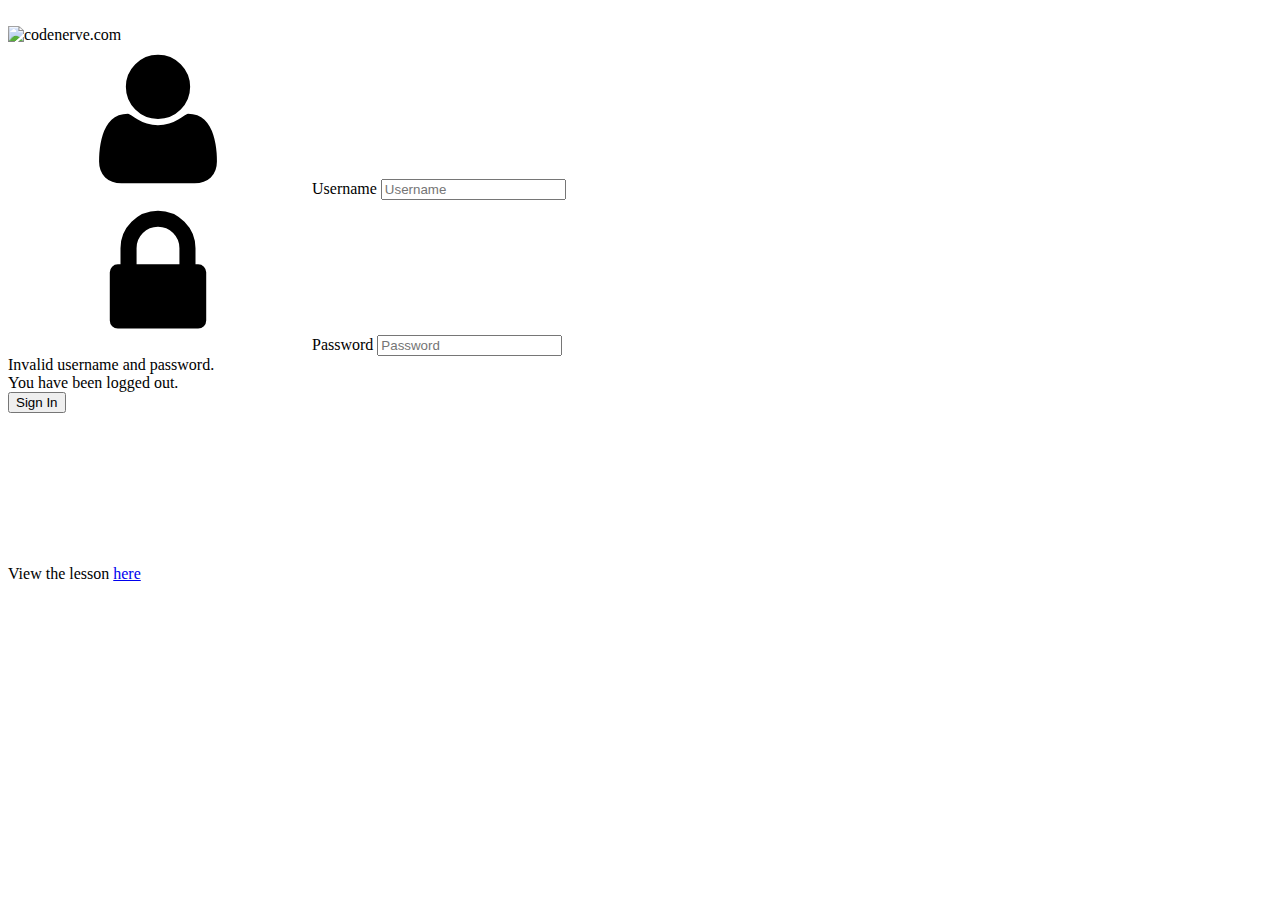
==== src/main/resources/templates/login.html @ 5111a839 "#6 - Add login.html file" ====
<!DOCTYPE html>
<html xmlns="http://www.w3.org/1999/xhtml" xmlns:th="http://www.thymeleaf.org"
>

<head>
    <title>codenerve.com - Spring Boot - Basic Login Form</title>
    <meta charset="UTF-8">
    <title>Login</title>
    <link href="https://fonts.googleapis.com/css?family=Open+Sans:400,700" rel="stylesheet">
    <link href="css/style.css" rel="stylesheet">
</head>

<body>
<body class="align">

<div class="grid">

    <form class="form login" method="post" th:action="@{/login}">

        <br/>
        <div class="form__image">
            <img alt="codenerve.com" src="https://www.codenerve.com/wp-content/uploads/2015/05/favicon1.png">
        </div>

        <div class="form__field">
            <label for="login__username">
                <svg class="icon">
                    <use xlink:href="#user" xmlns:xlink="http://www.w3.org/1999/xlink"></use>
                </svg>
                <span class="hidden">Username</span></label>
            <input class="form__input" id="login__username" name="username" placeholder="Username" required type="text">
        </div>

        <div class="form__field">
            <label for="login__password">
                <svg class="icon">
                    <use xlink:href="#lock" xmlns:xlink="http://www.w3.org/1999/xlink"></use>
                </svg>
                <span class="hidden">Password</span></label>
            <input class="form__input" id="login__password" name="password" placeholder="Password" required
                   type="password">
        </div>

        <div class="text--center" th:if="${param.error}">
            Invalid username and password.
        </div>
        <div class="text--center" th:if="${param.logout}">
            You have been logged out.
        </div>

        <div class="form__field">
            <input type="submit" value="Sign In">
        </div>

    </form>

    <p class="text--center">View the lesson <a href="https://www.codenerve.com/spring-boot-basic-login-form/"
                                               target="_blank">here</a>
        <svg class="icon"></use></svg>
    </p>

</div>

<svg class="icons" xmlns="http://www.w3.org/2000/svg">
    <symbol id="arrow-right" viewBox="0 0 1792 1792">
        <path d="M1600 960q0 54-37 91l-651 651q-39 37-91 37-51 0-90-37l-75-75q-38-38-38-91t38-91l293-293H245q-52 0-84.5-37.5T128 1024V896q0-53 32.5-90.5T245 768h704L656 474q-38-36-38-90t38-90l75-75q38-38 90-38 53 0 91 38l651 651q37 35 37 90z"/>
    </symbol>
    <symbol id="lock" viewBox="0 0 1792 1792">
        <path d="M640 768h512V576q0-106-75-181t-181-75-181 75-75 181v192zm832 96v576q0 40-28 68t-68 28H416q-40 0-68-28t-28-68V864q0-40 28-68t68-28h32V576q0-184 132-316t316-132 316 132 132 316v192h32q40 0 68 28t28 68z"/>
    </symbol>
    <symbol id="user" viewBox="0 0 1792 1792">
        <path d="M1600 1405q0 120-73 189.5t-194 69.5H459q-121 0-194-69.5T192 1405q0-53 3.5-103.5t14-109T236 1084t43-97.5 62-81 85.5-53.5T538 832q9 0 42 21.5t74.5 48 108 48T896 971t133.5-21.5 108-48 74.5-48 42-21.5q61 0 111.5 20t85.5 53.5 62 81 43 97.5 26.5 108.5 14 109 3.5 103.5zm-320-893q0 159-112.5 271.5T896 896 624.5 783.5 512 512t112.5-271.5T896 128t271.5 112.5T1280 512z"/>
    </symbol>
</svg>

</body>


</body>
</html>
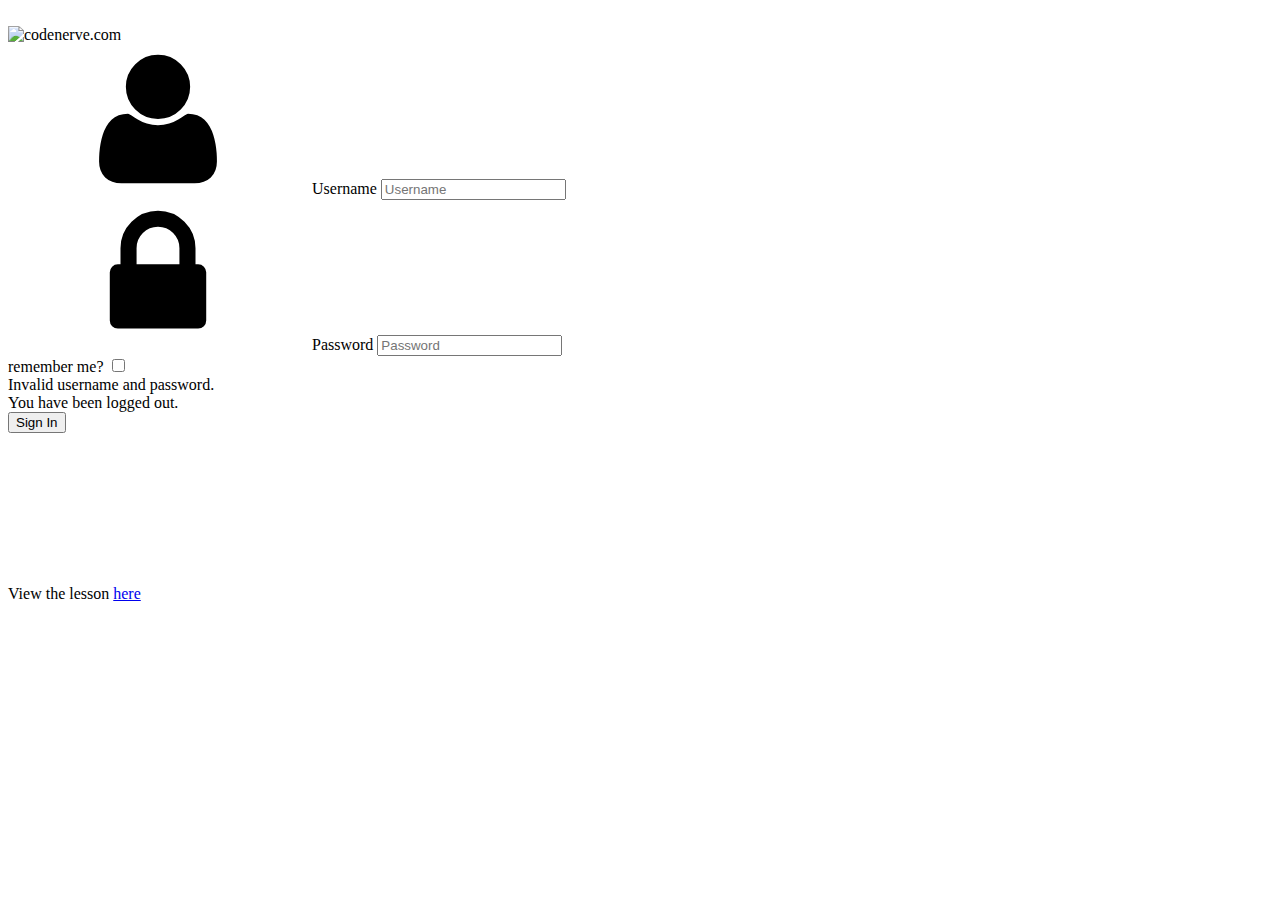
==== commit dcbd0807: "#22 - Add rememberMe Checkbox" ====
--- a/src/main/resources/templates/login.html
+++ b/src/main/resources/templates/login.html
@@ -41,6 +41,11 @@
                    type="password">
         </div>
 
+        <div class="text--center">
+            <label for="login__checkbox" id="login__checkbox_label">remember me?</label>
+            <input id="login__checkbox" name="remember-me" type="checkbox"/>
+        </div>
+
         <div class="text--center" th:if="${param.error}">
             Invalid username and password.
         </div>
